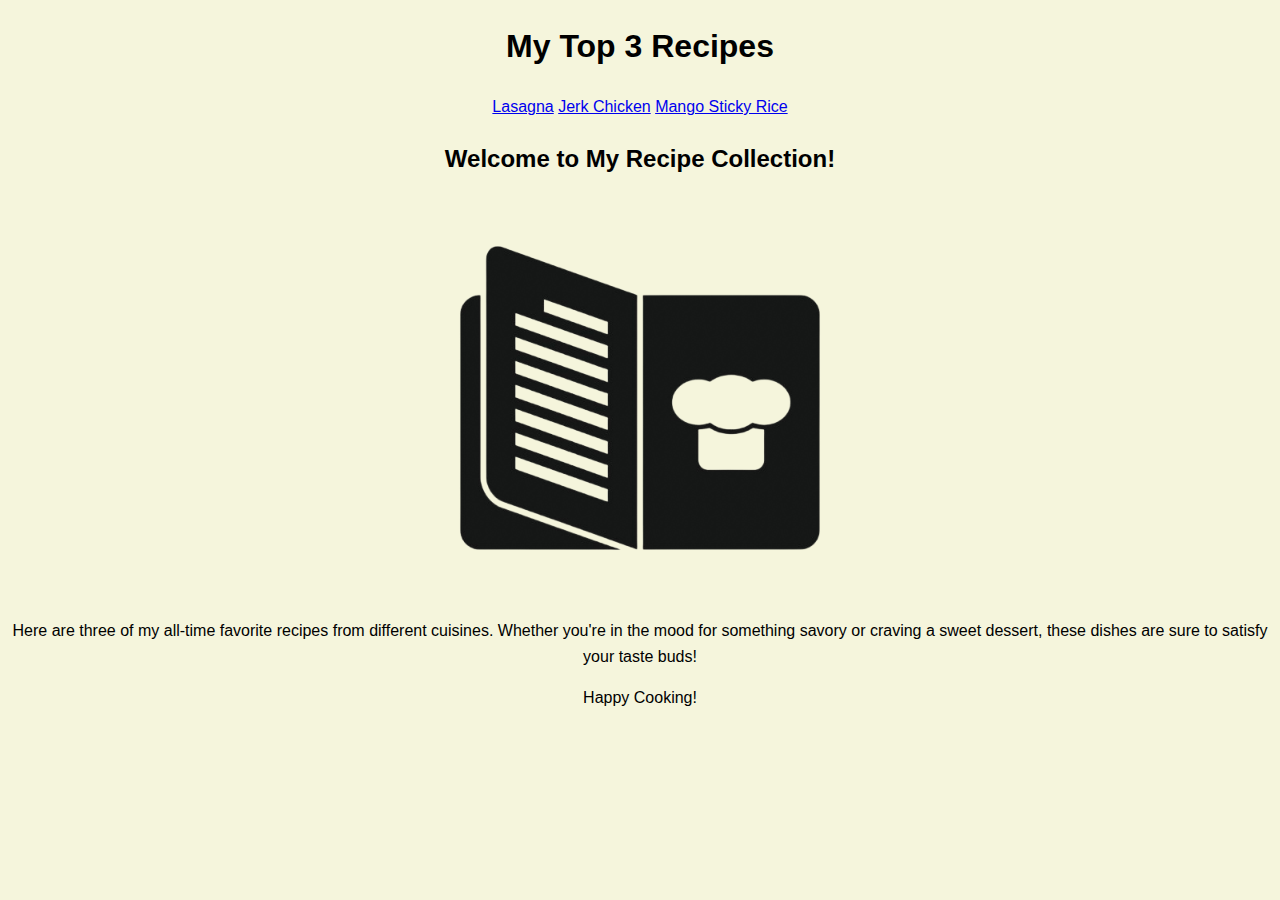
==== index.html @ 5236ff8f "Fixed page styling" ====
<!DOCTYPE html>
<html lang="en">
    <head>
        <meta charset="UTF-8">
        <meta name="viewport" content="width=device-width, initial-scale=1.0">

        <title> Recipes Page</title>
        <link rel="stylesheet" href ="styles.css">
    </head>
    <body>
        <header>
            <h1> My Top 3 Recipes </h1>    
            <nav>
                <a href="recipes/lasagna.html">Lasagna</a>
                <a href="recipes/jerkchicken.html">Jerk Chicken</a>
                <a href="recipes/mangostickrice.html">Mango Sticky Rice</a>
                
            </nav>
        </header>
        
        <section>
            <h2>Welcome to My Recipe Collection!</h2>
            <img src="recipelogo.png">
            <p>Here are three of my all-time favorite recipes from different cuisines. Whether you're in the mood for something savory or craving a sweet dessert, these dishes are sure to satisfy your taste buds!</p>
        </section>

        <footer>
            <p>Happy Cooking! </p>
        </footer>

    </body>
</html>
---- styles.css ----
body{
    background-color: beige;
    font-family: 'Courier New', Courier, monospace;

}

body {
    font-family: 'Segoe UI', Tahoma, Geneva, Verdana, sans-serif; /* Change the font to a more modern one */
    line-height: 1.6;
    text-align: center;
    
}


nav {
    margin-top: 10px;
}
img {
    width: 50%;
    max-width: 400px;
    margin: 20px auto;
    display: block;
    border-radius: 10px;
}
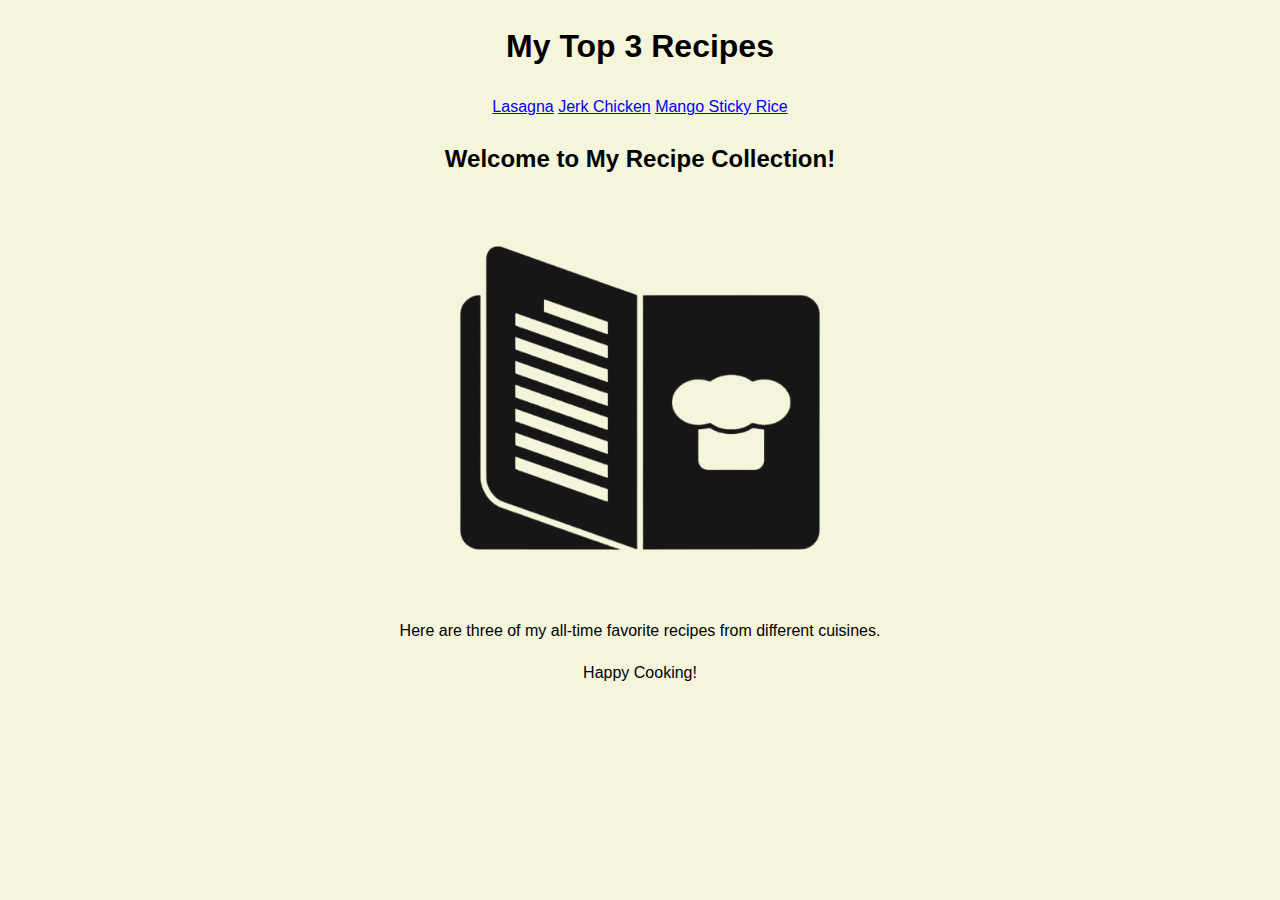
==== commit 53a1414c: "final touches were made" ====
--- a/index.html
+++ b/index.html
@@ -21,7 +21,7 @@
         <section>
             <h2>Welcome to My Recipe Collection!</h2>
             <img src="recipelogo.png">
-            <p>Here are three of my all-time favorite recipes from different cuisines. Whether you're in the mood for something savory or craving a sweet dessert, these dishes are sure to satisfy your taste buds!</p>
+            <p>Here are three of my all-time favorite recipes from different cuisines.<br> </p>
         </section>
 
         <footer>
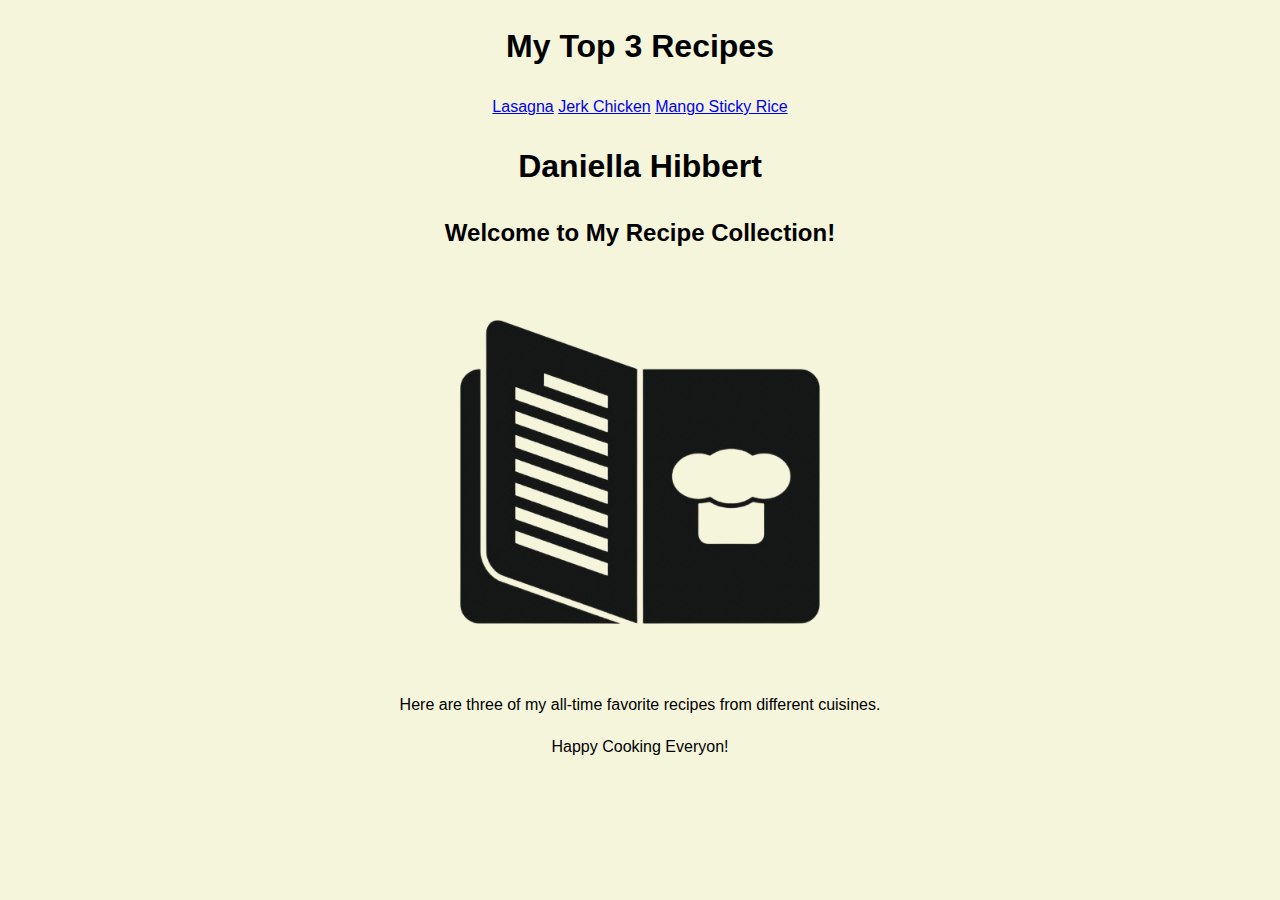
==== commit 8e296203: "Added a few styling" ====
--- a/index.html
+++ b/index.html
@@ -19,13 +19,14 @@
         </header>
         
         <section>
+            <h1>Daniella Hibbert</h1>
             <h2>Welcome to My Recipe Collection!</h2>
             <img src="recipelogo.png">
             <p>Here are three of my all-time favorite recipes from different cuisines.<br> </p>
         </section>
 
         <footer>
-            <p>Happy Cooking! </p>
+            <p>Happy Cooking Everyon! </p>
         </footer>
 
     </body>
--- a/styles.css
+++ b/styles.css
@@ -12,8 +12,11 @@
 }
 
 
+
 nav {
     margin-top: 10px;
+    align-items: center;
+    font-family: Arial, Helvetica, sans-serif;
 }
 img {
     width: 50%;
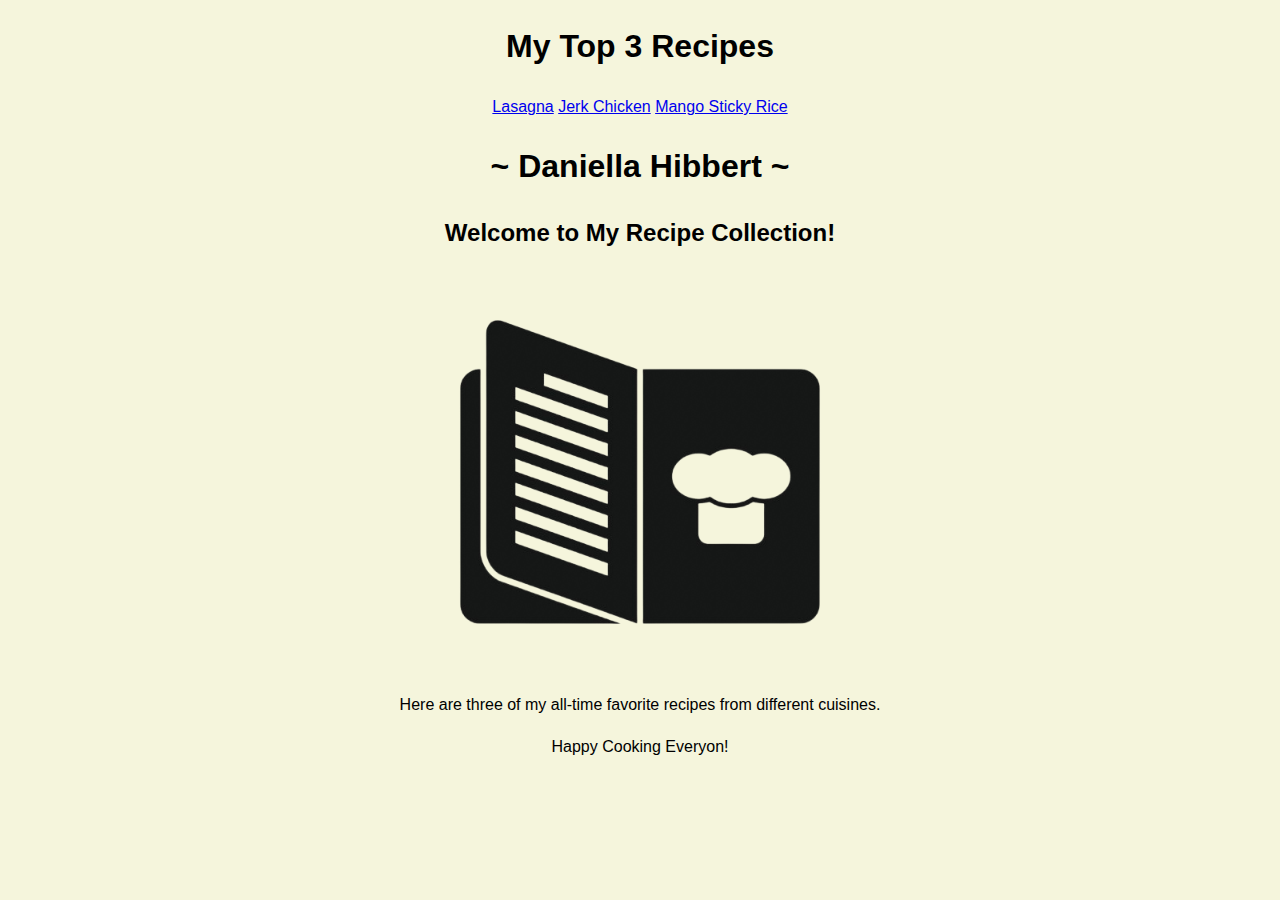
==== commit 7b994395: "Added styling" ====
--- a/index.html
+++ b/index.html
@@ -19,7 +19,7 @@
         </header>
         
         <section>
-            <h1>Daniella Hibbert</h1>
+            <h1>~ Daniella Hibbert ~</h1>
             <h2>Welcome to My Recipe Collection!</h2>
             <img src="recipelogo.png">
             <p>Here are three of my all-time favorite recipes from different cuisines.<br> </p>
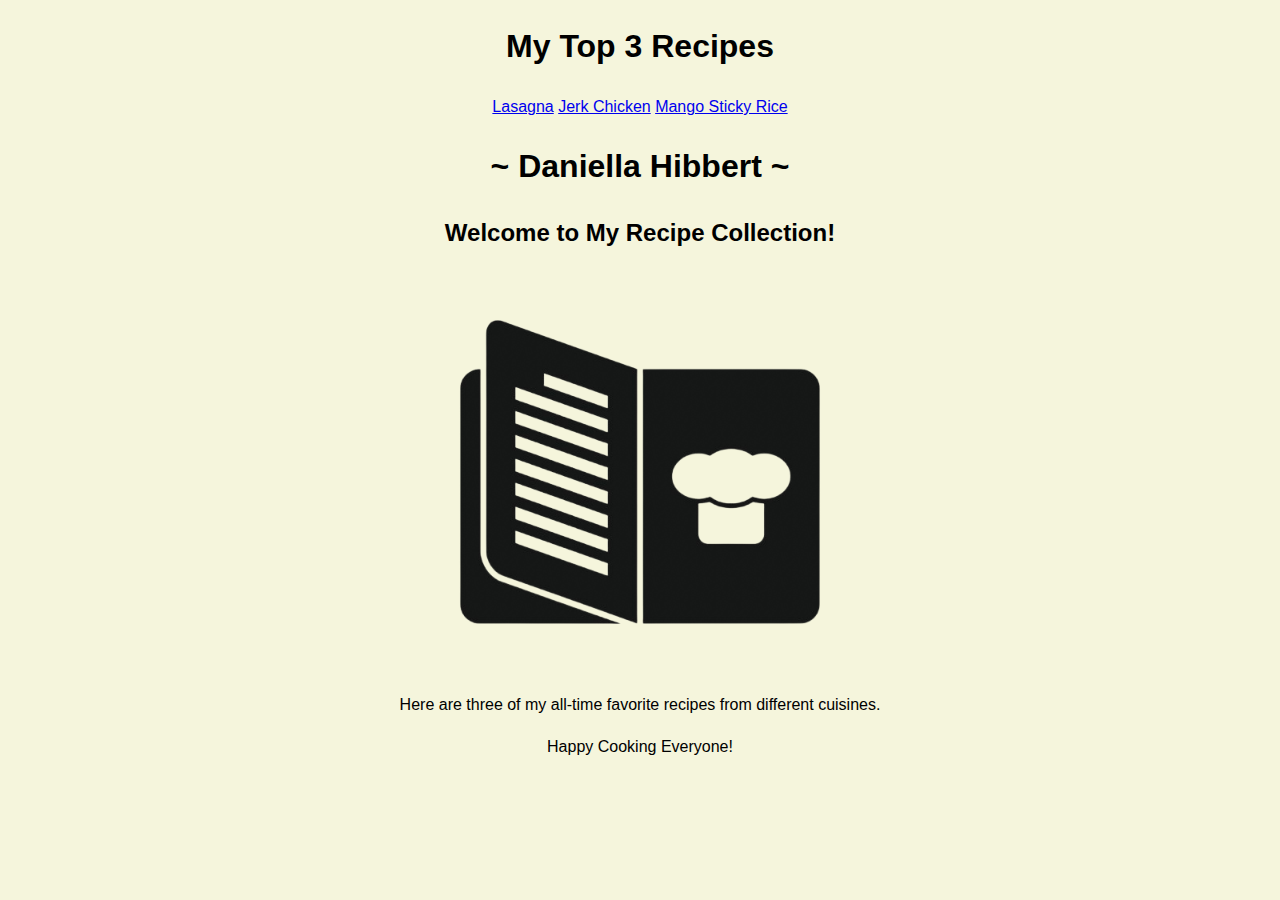
==== commit 18ecc2d3: "Added border to images" ====
--- a/index.html
+++ b/index.html
@@ -26,7 +26,7 @@
         </section>
 
         <footer>
-            <p>Happy Cooking Everyon! </p>
+            <p>Happy Cooking Everyone! </p>
         </footer>
 
     </body>
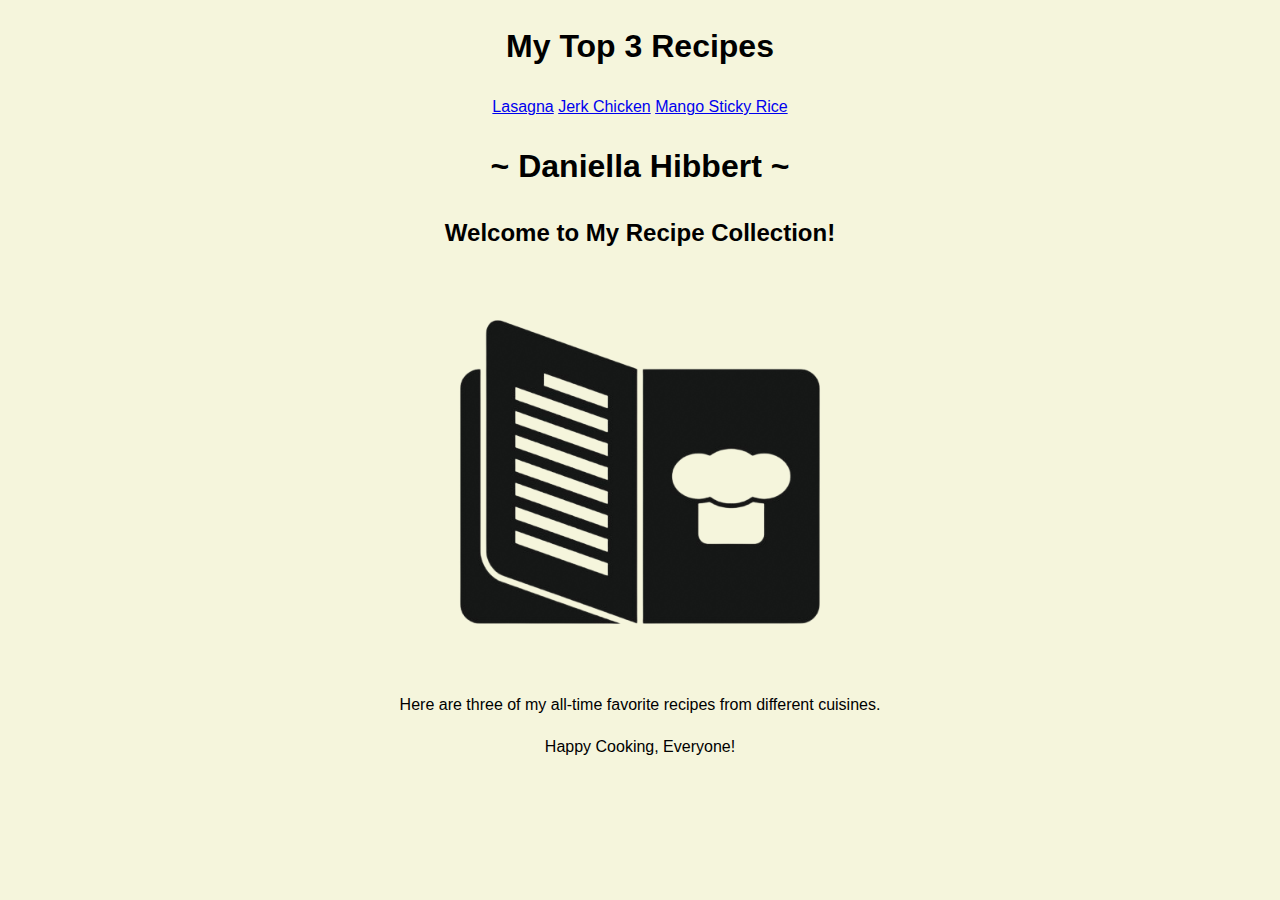
==== commit 5edddd71: "Added footer" ====
--- a/index.html
+++ b/index.html
@@ -26,7 +26,7 @@
         </section>
 
         <footer>
-            <p>Happy Cooking Everyone! </p>
+            <p>Happy Cooking, Everyone! </p>
         </footer>
 
     </body>
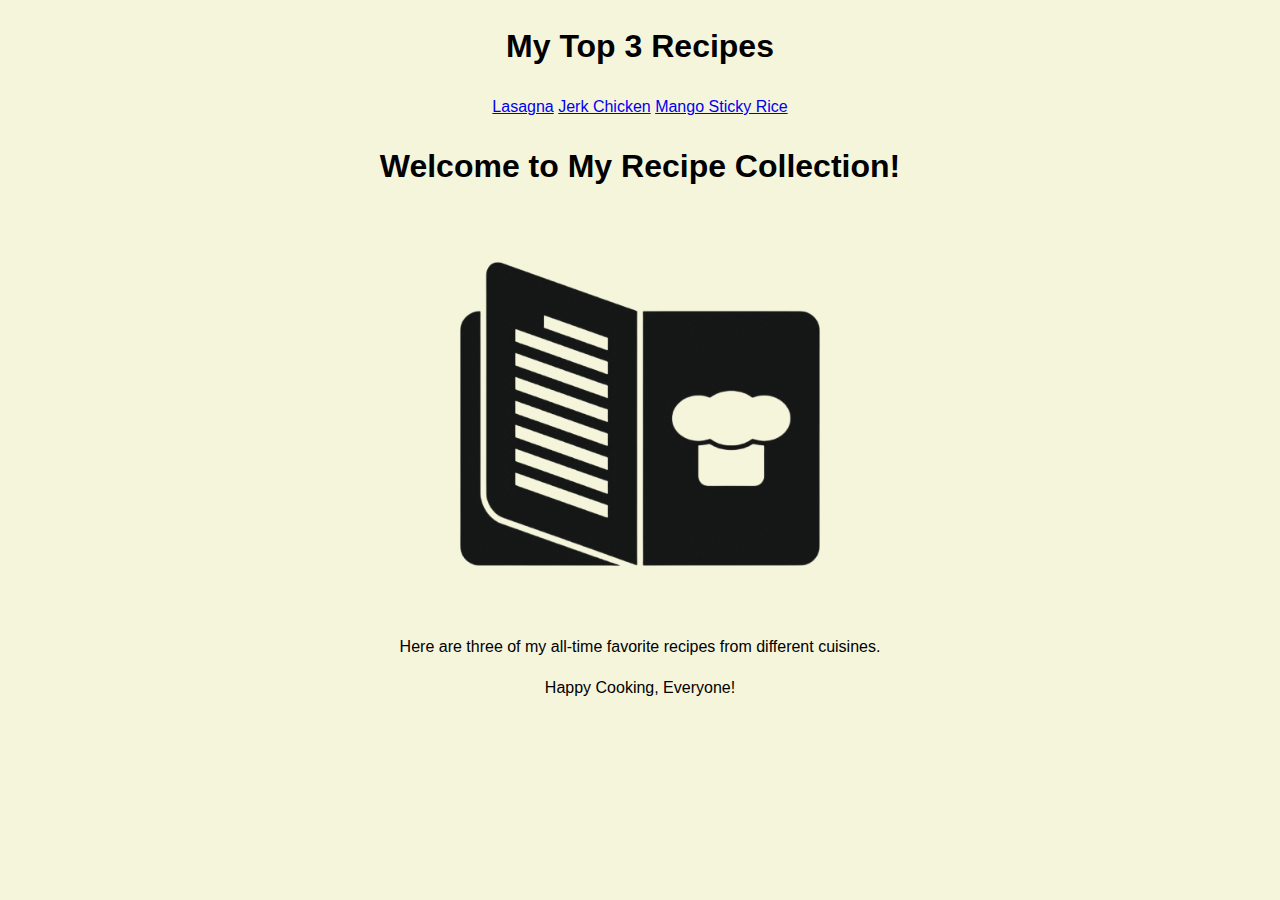
==== commit efcc8787: "Update index.html footer" ====
--- a/index.html
+++ b/index.html
@@ -10,17 +10,21 @@
     <body>
         <header>
             <h1> My Top 3 Recipes </h1>    
-            <nav>
-                <a href="recipes/lasagna.html">Lasagna</a>
-                <a href="recipes/jerkchicken.html">Jerk Chicken</a>
-                <a href="recipes/mangostickrice.html">Mango Sticky Rice</a>
-                
-            </nav>
+            <div class="square">
+                <nav>
+                    <a class="lasagnabav" href="recipes/lasagna.html">Lasagna</a>
+                    <a class= "jerknav" href="recipes/jerkchicken.html">Jerk Chicken</a>
+                    <a class="mangonav" href="recipes/mangostickrice.html">Mango Sticky Rice</a>
+                    
+                </nav>
+            </div>
+
+            
+        
         </header>
         
         <section>
-            <h1>~ Daniella Hibbert ~</h1>
-            <h2>Welcome to My Recipe Collection!</h2>
+            <h1>Welcome to My Recipe Collection!</h1>
             <img src="recipelogo.png">
             <p>Here are three of my all-time favorite recipes from different cuisines.<br> </p>
         </section>
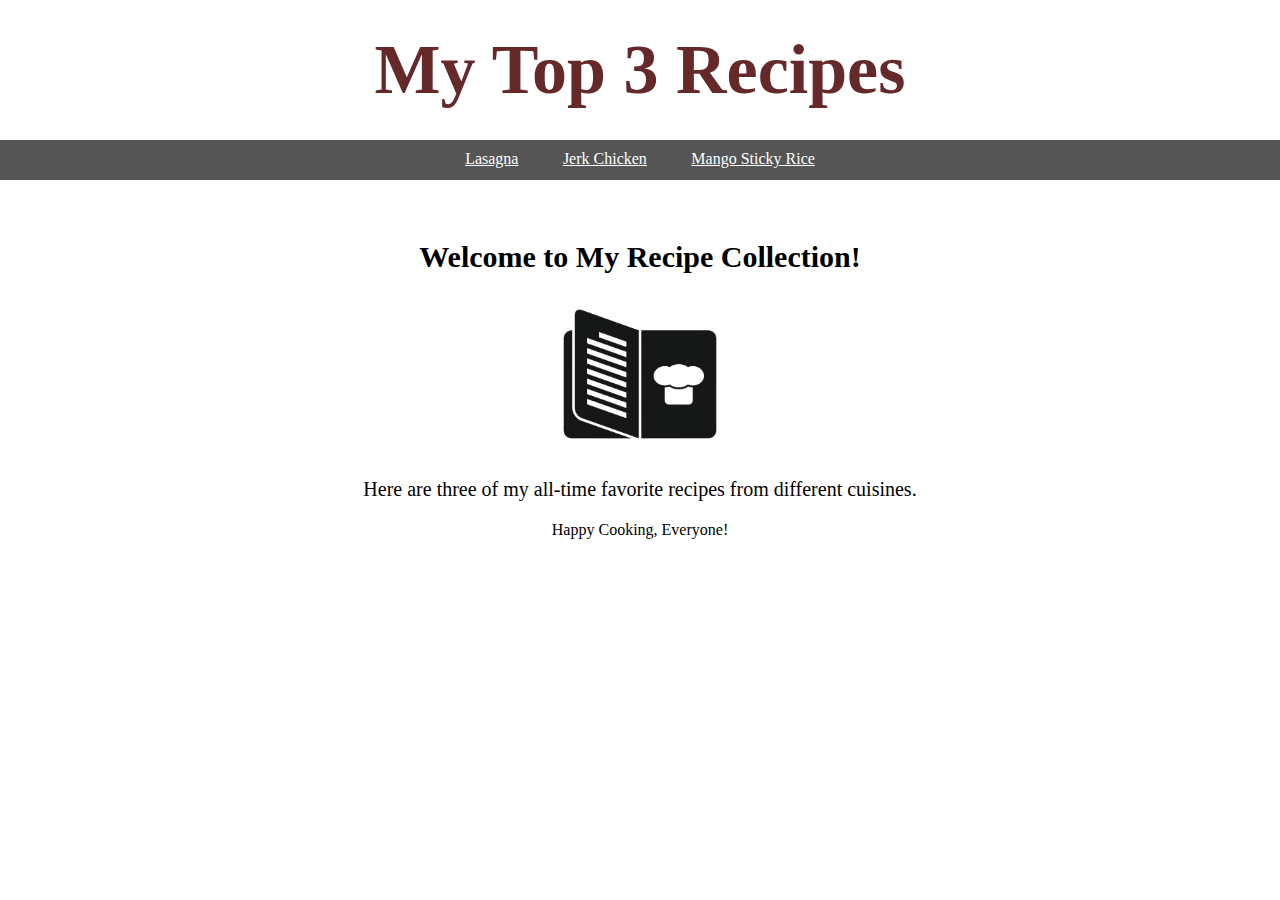
==== commit 7fbf9499: "Added fotter and a class to the nav bar" ====
--- a/index.html
+++ b/index.html
@@ -30,7 +30,7 @@
         </section>
 
         <footer>
-            <p>Happy Cooking, Everyone! </p>
+            <p>Happy Cooking, Everyone!  </p>
         </footer>
 
     </body>
--- a/styles.css
+++ b/styles.css
@@ -1,27 +1,89 @@
-body{
-    background-color: beige;
-    font-family: 'Courier New', Courier, monospace;
+/* Reset and base styles */
+* {
+    margin: 0;
+    padding: 0;
+    box-sizing: border-box;
+  }
+  
+  body {
+    text-align: center;
+    font-family: Arial, Helvetica, sans-serif;
+  }
+  
+  /* Navigation Bar */
+  .square {
+    background-color: #555;
+    display: flex;
+    justify-content: center; /* centers nav items */
+    height: 40px;
+    width: 100%;
+    position: sticky; /* keeps it at the top when scrolling */
+    
+  }
+  
+  /* Nav Items */
+  .lasagnabav, .mangonav, .jerknav {
+    color: white;
+    font-family: Chalkduster, fantasy;
+    padding: 20px;
+    background-color: transparent;
+    cursor: pointer;
+    white-space: nowrap;
+  }
+  
+  /* Optional hover effect */
+  .lasagnabav:hover,
+  .mangonav:hover,
+  .jerknav:hover {
+    text-decoration: underline;
+  }
+  
+  /* Header Title */
+  header h1 {
+    color: rgb(101, 41, 41);
+    font-size: 70px;
+    font-family: Papyrus, fantasy;
+    margin: 30px 0;
+  }
+  
+  /* General h1 */
+  h1 {
+    font-family: "Times New Roman", Times, serif;
+  }
+  
+  /* Nav Wrapper (if needed) */
+  nav {
+    margin-top: 10px;
+    margin-bottom: 50px;
+    align-items: center;
+    color: black;
+  }
+  
+  /* Section titles */
+  section h1 {
+    font-family: Chalkduster, fantasy;
+    margin: 20px 0;
+    padding-top: 40px;
+    font-size: 30px;;
+  }
+  
+  /* Images */
+  img {
+    margin: 5px;
+    padding-bottom: 20px;
+    height: 170px;
+    width: 170px;
+    object-fit: cover;
+  }
+
+  section p{
+font-family: Marker Felt, fantasy;
+font-size: 20px;
+  }
+
+  footer p{
+    font-family: Chalkduster, fantasy;
+    padding: 20px; 
 
 }
-
-body {
-    font-family: 'Segoe UI', Tahoma, Geneva, Verdana, sans-serif; /* Change the font to a more modern one */
-    line-height: 1.6;
-    text-align: center;
-    
-}
-
-
-
-nav {
-    margin-top: 10px;
-    align-items: center;
-    font-family: Arial, Helvetica, sans-serif;
-}
-img {
-    width: 50%;
-    max-width: 400px;
-    margin: 20px auto;
-    display: block;
-    border-radius: 10px;
-}
+  